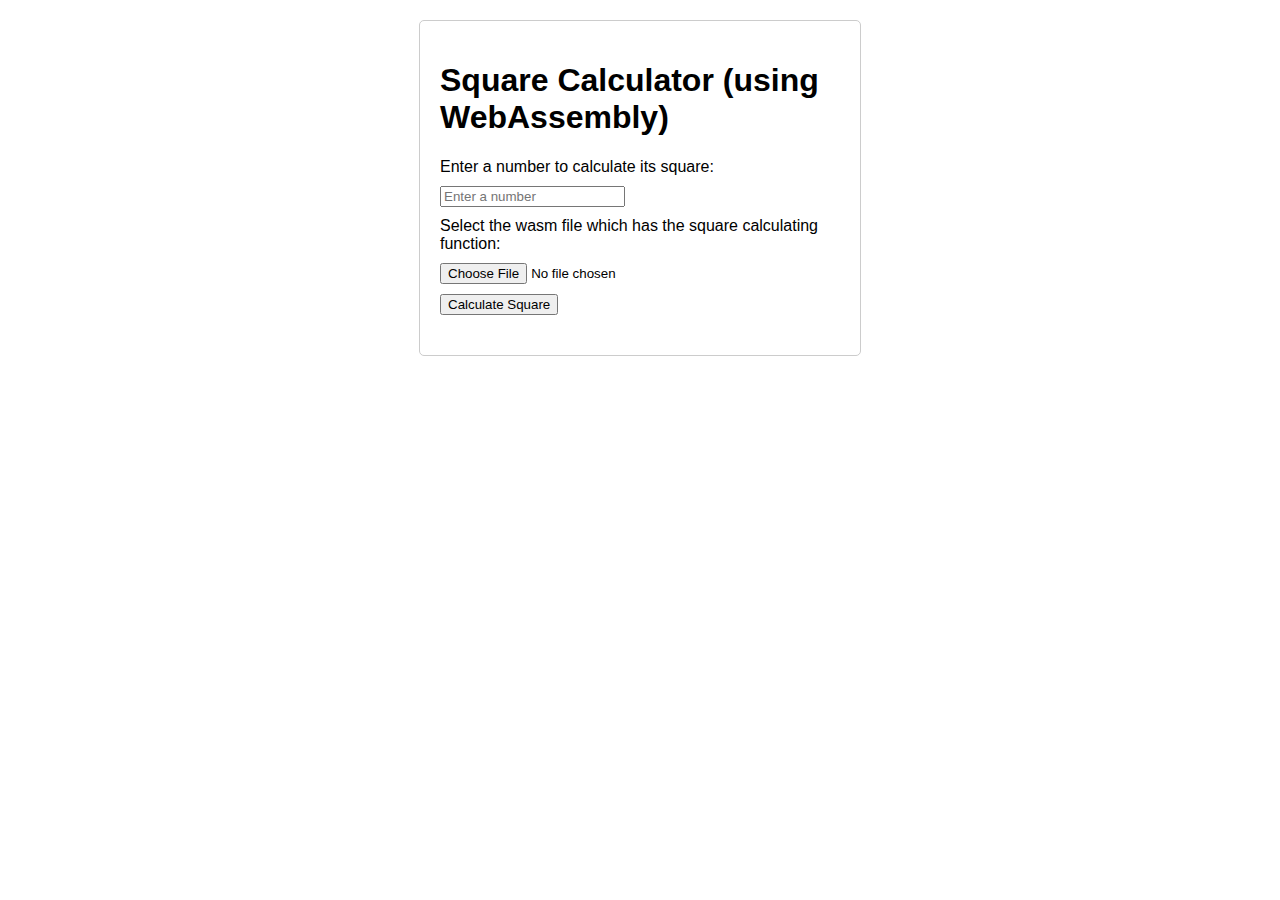
==== Go/index.html @ ed1bbe85 "Initial commit of my wasm lab assignment." ====
<!DOCTYPE html>
<html lang="en">
<head>
    <meta charset="UTF-8">
    <meta name="viewport" content="width=device-width, initial-scale=1.0">
    <title>WASM DEMO|Go|Square Calculator</title>
    <style>
        body {
            font-family: Arial, sans-serif;
            max-width: 400px;
            margin: 20px auto;
            padding: 20px;
            border: 1px solid #ccc;
            border-radius: 5px;
        }
        label, input, button {
            display: block;
            margin-bottom: 10px;
        }
        #result {
            font-weight: bold;
            margin-top: 20px;
        }
    </style>
    <script src="wasm_exec.js"></script>
</head>
<body>
    <!-- <form id="squareForm"> -->
        <h1>Square Calculator (using WebAssembly)</h1>
        <label for="numberInput">Enter a number to calculate its square:</label>
        <input type="number" id="numberInput" placeholder="Enter a number" required>
        <label for="wasmFile">Select the wasm file which has the square calculating function:</label>
        <input type="file" id="wasmFile" accept=".wasm" required>
        <button type="button" onclick="calculate()">Calculate Square</button>
        <p id="result"></p>
    <!-- </form> -->

    <script>
        document.getElementById('wasmFile').addEventListener('change', function(event) {
            const file = event.target.files[0];
            const reader = new FileReader();
            reader.onload = function(e) {
                const go = new Go();
                WebAssembly.instantiate(e.target.result, go.importObject)
                .then(result => {
                    go.run(result.instance);
                })
                .catch(console.error);
            };
            reader.readAsArrayBuffer(file);
        });

        // const go = new Go();
        // WebAssembly.instantiateStreaming(fetch("square.wasm"), go.importObject).then((result) => {
        //     go.run(result.instance);
        // });

        function calculate(event) {
            const number = parseFloat(document.getElementById('numberInput').value);
            const square = calculateSquare(number);
            console.log(`The square of ${number} is ${square}`);
            document.getElementById('result').textContent = `The square of ${number} is ${square}`;

            event.preventDefault();
        }
    </script>
</body>
</html>
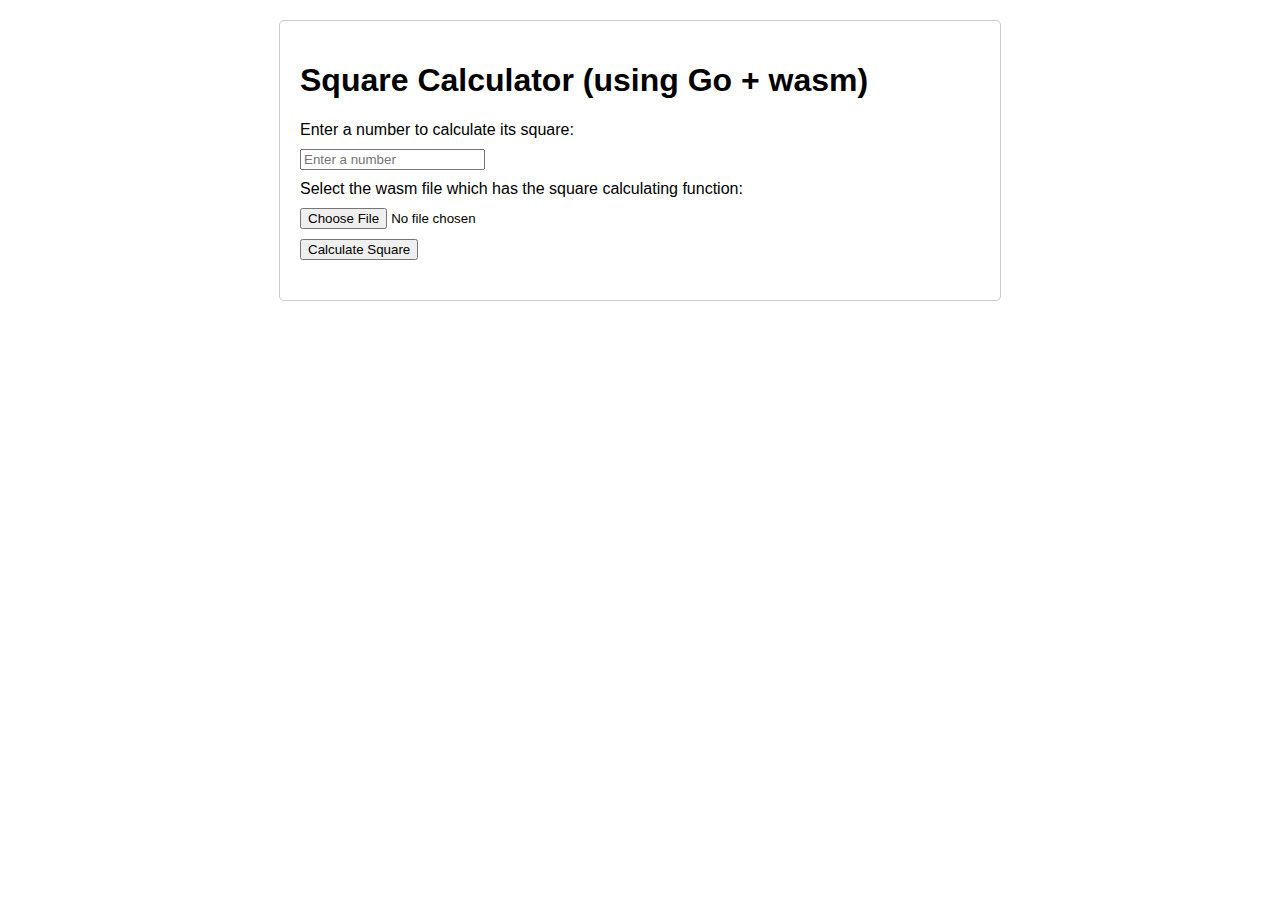
==== commit d1575a58: "Restructure files: a JS file for code, a css file for styles." ====
--- a/Go/index.html
+++ b/Go/index.html
@@ -4,65 +4,18 @@
     <meta charset="UTF-8">
     <meta name="viewport" content="width=device-width, initial-scale=1.0">
     <title>WASM DEMO|Go|Square Calculator</title>
-    <style>
-        body {
-            font-family: Arial, sans-serif;
-            max-width: 400px;
-            margin: 20px auto;
-            padding: 20px;
-            border: 1px solid #ccc;
-            border-radius: 5px;
-        }
-        label, input, button {
-            display: block;
-            margin-bottom: 10px;
-        }
-        #result {
-            font-weight: bold;
-            margin-top: 20px;
-        }
-    </style>
+    <link rel="stylesheet" href="styles.css" />
     <script src="wasm_exec.js"></script>
 </head>
 <body>
-    <!-- <form id="squareForm"> -->
-        <h1>Square Calculator (using WebAssembly)</h1>
-        <label for="numberInput">Enter a number to calculate its square:</label>
-        <input type="number" id="numberInput" placeholder="Enter a number" required>
-        <label for="wasmFile">Select the wasm file which has the square calculating function:</label>
-        <input type="file" id="wasmFile" accept=".wasm" required>
-        <button type="button" onclick="calculate()">Calculate Square</button>
-        <p id="result"></p>
-    <!-- </form> -->
+    <h1>Square Calculator (using Go + wasm)</h1>
+    <label for="numberInput">Enter a number to calculate its square:</label>
+    <input type="number" id="numberInput" placeholder="Enter a number" required>
+    <label for="wasmFile">Select the wasm file which has the square calculating function:</label>
+    <input type="file" id="wasmFile" accept=".wasm" required>
+    <button type="button" onclick="calculate(event)">Calculate Square</button>
+    <p id="result"></p>
 
-    <script>
-        document.getElementById('wasmFile').addEventListener('change', function(event) {
-            const file = event.target.files[0];
-            const reader = new FileReader();
-            reader.onload = function(e) {
-                const go = new Go();
-                WebAssembly.instantiate(e.target.result, go.importObject)
-                .then(result => {
-                    go.run(result.instance);
-                })
-                .catch(console.error);
-            };
-            reader.readAsArrayBuffer(file);
-        });
-
-        // const go = new Go();
-        // WebAssembly.instantiateStreaming(fetch("square.wasm"), go.importObject).then((result) => {
-        //     go.run(result.instance);
-        // });
-
-        function calculate(event) {
-            const number = parseFloat(document.getElementById('numberInput').value);
-            const square = calculateSquare(number);
-            console.log(`The square of ${number} is ${square}`);
-            document.getElementById('result').textContent = `The square of ${number} is ${square}`;
-
-            event.preventDefault();
-        }
-    </script>
+    <script src="go-funcs.js"></script>
 </body>
 </html>--- a/Go/styles.css
+++ b/Go/styles.css
@@ -0,0 +1,16 @@
+body {
+    font-family: Arial, sans-serif;
+    max-width: 680px;
+    margin: 20px auto;
+    padding: 20px;
+    border: 1px solid #ccc;
+    border-radius: 5px;
+}
+label, input, button {
+    display: block;
+    margin-bottom: 10px;
+}
+#result {
+    font-weight: bold;
+    margin-top: 20px;
+}